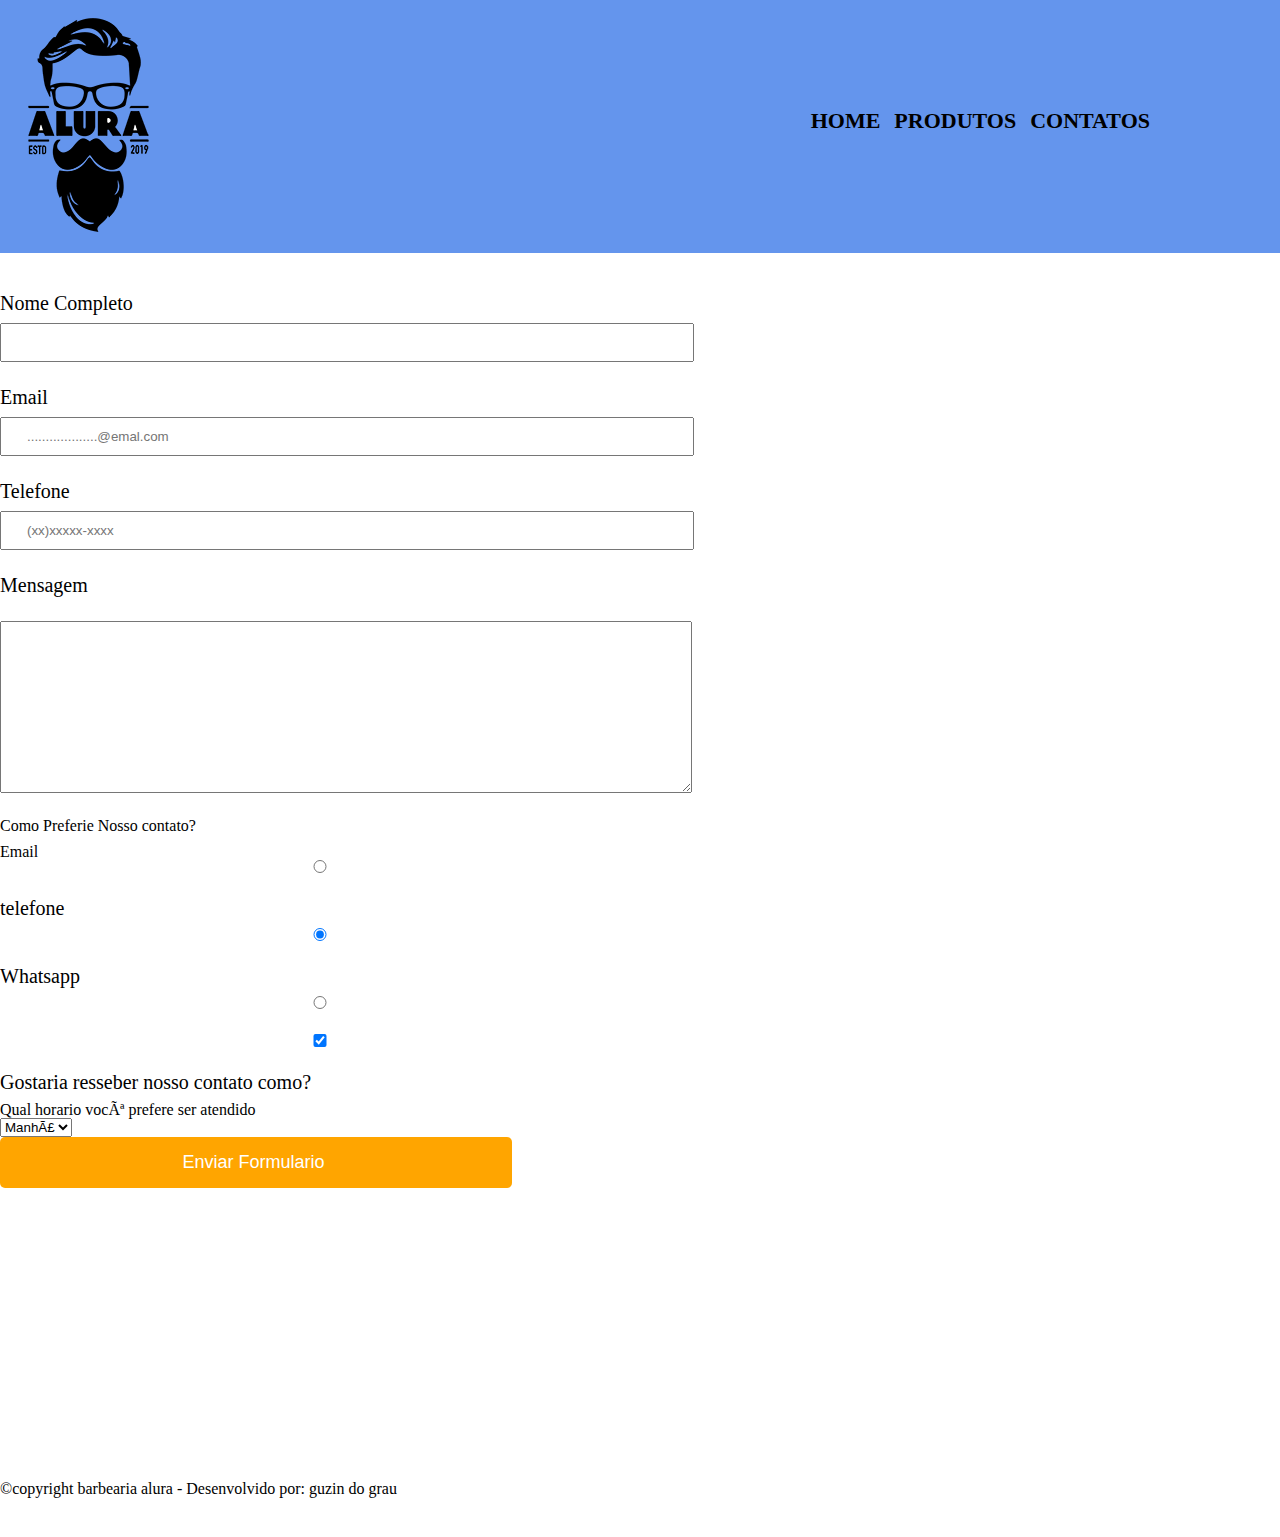
==== contatos.html @ 088f21fc "Add files via upload" ====
<!DOCTYPE html>
<html>

<head>
    <meta charset="UTF_8">
    <title> Produtos</title>
    <link rel="stylesheet" href="reset.css">
    <link rel="stylesheet" href="style.css">
</head>

<body>

    <header>
        <div class="caixa">
            <h1><img src="logo.png"></h1>
            <nav>
                <ul>
                    <li><a href="index.html">HOME</a></li>
                <li><a href="produtos.html">PRODUTOS</a></li>
                    <li><a href="contatos.html">CONTATOS</a></li>
                </ul>
            </nav>
        </div>
    </header>
    <main>
        <form>
            <label for="nomecompleto"> Nome Completo</label>
            <input id="nomecompleto" type="text">


            <label for="email"> Email</label>
            <input id="email" placeholder="...................@emal.com" raquiered type="email">

            <label for="telefone">Telefone</label>
            <input id="telefone" placeholder="(xx)xxxxx-xxxx" raquiered type="tel">

            <label for="mensagem">Mensagem</label><br>
            <textarea cols="70" raquiered rows="10" id="mensagem"></textarea>

            <div>

                <p>Como Preferie Nosso contato?</p>
                <label for="radio email" neme="contatos"></label>Email</label>
                <input type="radio" id="radio-email">
                <label for="radio radio"> telefone</label>
                <input type="radio" neme="contatos" checked id="radio-telefone">
                <label for="radio Whatsapp"> Whatsapp</label>
                <input type="radio" neme="contatos" id="radio-Whatsapp">
            </div>
            <label>
                <input type="checkbox" neme="contatos" checked id="contato">
                Gostaria resseber nosso contato como?
            </label>
            <div>
                <p>Qual horario você prefere ser atendido</p>
                <select>
                    <option>Manhã</option>
                    <option>Tarde</option>
                    <option>Noite</option>
                </select>
            </div>

            <input type="submit" class="enviar" value="Enviar Formulario ">
        </form>
    </main>
    <img src="logo-branco.png">
    <p>&copy;copyright barbearia alura - Desenvolvido por: guzin do grau</p>
    </footer>

    </form>
</body>
<footer>

</html>
---- style.css ----
header {
    background-color: cornflowerblue;
}

nav li {

    display: inline;
}

nav {
    position: absolute;
    top: 110px;
    right: 0;
}

nav a {
    text-transform: uppercase;
    color: #000;
    font-weight: bold;
    text-decoration: none;
    font-size: 22px;
    margin: 0 0 0 10px;
}

.caixa {
    position: relative;
    width: 1150px;
}

.produtos {
    width: 940px;
    ;
    margin: 0 auto;
    padding: 50px;

}

.produtos li {
    display: inline-block;
    text-align: center;
    width: 30%;
    vertical-align: top;
    margin: 0 1.5%;
    padding: 30px 20px;
    box-sizing: border-box;

    /*border-color: #000000
      border-width: 2px
       border-style: solid
    */
    border: 2px solid #000;
    border-radius: 50px;
}

.produtos h2 {
    font-size: 30px;
    font-weight: bold;
}


.produtos_descriçao {
    font-size: 17px;
    font-weight: bold;
}

.produtos_preços {
    font-size: 22px;
    font-weight: bold;
    margin-top: 10px;

}

nav a:hover {
    color: #d8d5d5;
    text-decoration: underline;
    font-size: 40px;

}

.produtos li:hover {
    border-color: rgb(56, 44, 27)rgb(236, 236, 236);
}

.produtos li:active {
    border-color: cornflowerblue
}

.produtos li:hover h2 {
    font-size: 50px;
}

footer {
    background: url("bg.jpg");
    text-align: center;
    padding: 20px 0;
}

footer p {
    color: aliceblue;
}

form {
    margin: 40px 0;
}

form label {
    display: block;
    font-size: 20px;
    margin: 0 0 10px
}

form input,
form textarea {
    display: block;
    margin: 0 0 25px;
    padding: 10px 25px;
    width: 50%;
}
.enviar {
    width: 40%;
    padding: 15px 0;
    background: orange;
    color: white;
    font-size: 18px;
    border: none;
    border-radius: 5px;
    transition: 1s background;
}
.checkbox
{margin: 20px 0;
}

.enviar:hover {
 background: darkgoldenrod;  
 cursor: pointer;
 transform: scale(1,1) rotate(10deg);
}
.form{
    margin: 10 10 25px;
}
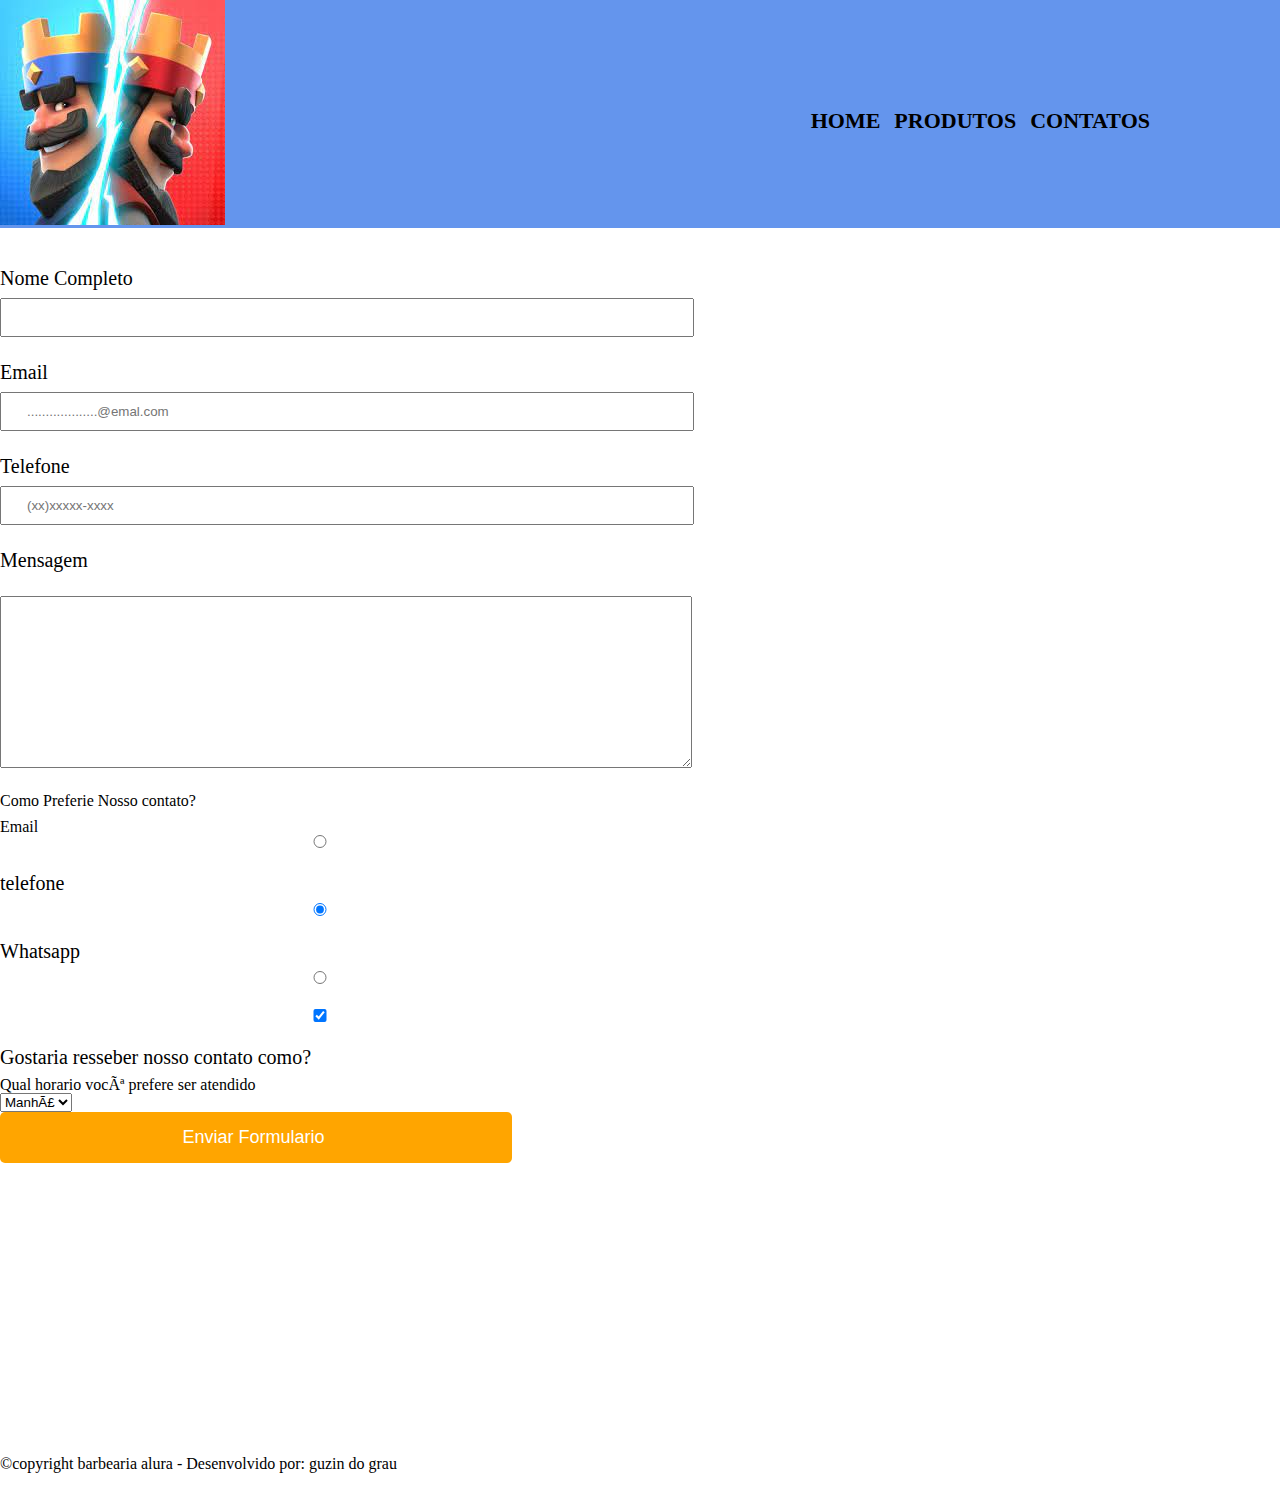
==== commit 4a999682: "alterei a ft" ====
--- a/contatos.html
+++ b/contatos.html
@@ -12,7 +12,7 @@
 
     <header>
         <div class="caixa">
-            <h1><img src="logo.png"></h1>
+            <h1><img src="rei.jpeg"></h1>
             <nav>
                 <ul>
                     <li><a href="index.html">HOME</a></li>
